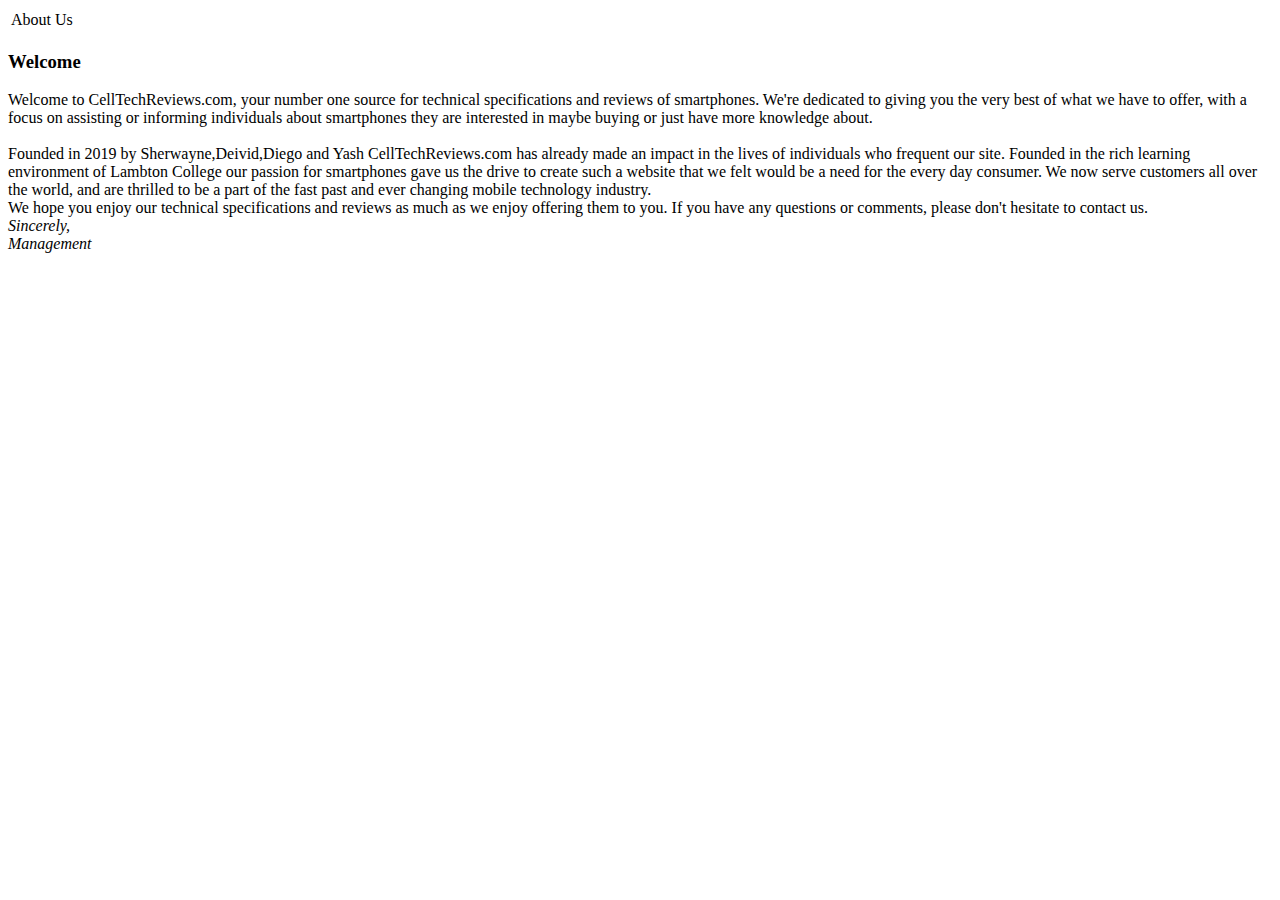
==== views/AboutUs.html @ 11707414 "Changing the entire project" ====
<!DOCTYPE html>
<!-- This website template was created by: Deivid Mafra, Sherwayne Palmer, Diego Perez, Yash Deepak 05/03/2019 -->
<html lang="en">

<head>
	<title>About Us</title>
	<meta charset="utf-8">
</head>
<input type="hidden" id="pageIdent" value="aboutUsPage">

<table class="page_header">
  <tr>
    <td>About Us</td>
  </tr>
</table>

<article id="aboutus_main">
<h3>Welcome</h3>

	Welcome to CellTechReviews.com, your number one source for technical specifications and reviews of smartphones.
    We're dedicated to giving you the very best of what we have to offer, with a focus on assisting or informing
    individuals about
    smartphones they are interested in maybe buying or just have more knowledge about.
    <br />
    <br />
    Founded in 2019 by Sherwayne,Deivid,Diego and Yash CellTechReviews.com has already made an impact in the lives of
    individuals
    who frequent our site. Founded in the rich learning environment of Lambton College our passion for smartphones gave
    us the drive to create such a website
    that we felt would be a need for the every day consumer. We now serve customers all over the world, and are
    thrilled to be a part of the fast past and ever changing mobile technology industry.
  <br>

    We hope you enjoy our technical specifications and reviews as much as we enjoy offering them to you. If you have any
    questions or comments, please don't hesitate to contact us.


  <br />
  <cite>
    Sincerely, <br />
    Management
  </cite>

</article>

</html>
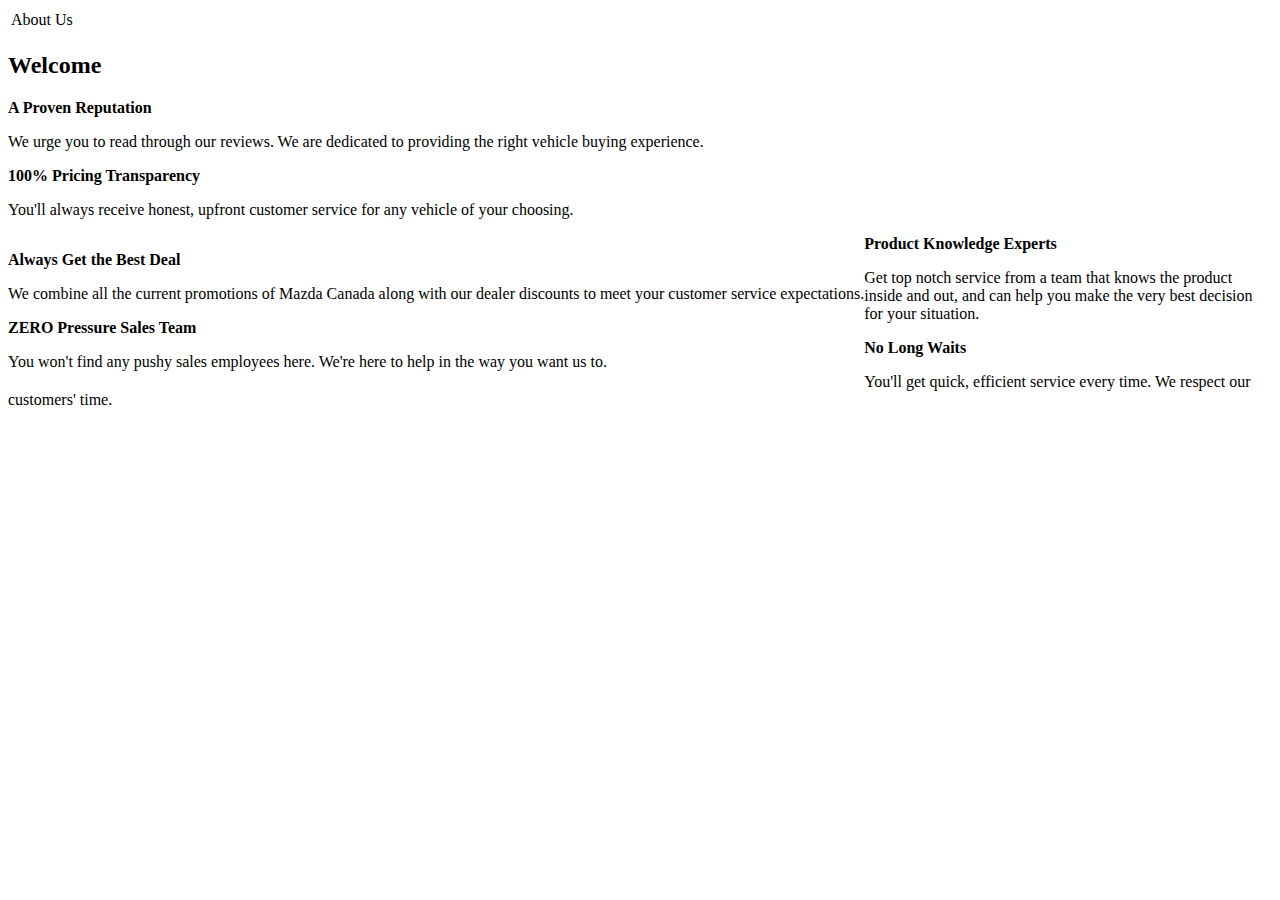
==== commit cbfecb08: "AboutUs page is done" ====
--- a/views/AboutUs.html
+++ b/views/AboutUs.html
@@ -9,37 +9,80 @@
 <input type="hidden" id="pageIdent" value="aboutUsPage">
 
 <table class="page_header">
-  <tr>
-    <td>About Us</td>
-  </tr>
+	<tr>
+		<td>About Us</td>
+	</tr>
 </table>
 
 <article id="aboutus_main">
-<h3>Welcome</h3>
+	<h2 class="text-center">Welcome</h2>
 
-	Welcome to CellTechReviews.com, your number one source for technical specifications and reviews of smartphones.
-    We're dedicated to giving you the very best of what we have to offer, with a focus on assisting or informing
-    individuals about
-    smartphones they are interested in maybe buying or just have more knowledge about.
-    <br />
-    <br />
-    Founded in 2019 by Sherwayne,Deivid,Diego and Yash CellTechReviews.com has already made an impact in the lives of
-    individuals
-    who frequent our site. Founded in the rich learning environment of Lambton College our passion for smartphones gave
-    us the drive to create such a website
-    that we felt would be a need for the every day consumer. We now serve customers all over the world, and are
-    thrilled to be a part of the fast past and ever changing mobile technology industry.
-  <br>
+	<div style="float: none;">
+		<div class="left-about">
+			<p>
+				<strong>A Proven Reputation</strong>
+			</p>
+			<p>
+				We urge you to read through our reviews. We are dedicated to providing the right vehicle buying
+				experience.
+			</p>
+		</div>
 
-    We hope you enjoy our technical specifications and reviews as much as we enjoy offering them to you. If you have any
-    questions or comments, please don't hesitate to contact us.
+		<div class="right-about">
+			<p>
+				<strong>100% Pricing Transparency</strong>
+			</p>
+			<p>
+				You'll always receive honest, upfront customer service for any vehicle of your choosing.
+			</p>
+		</div>
 
+	</div>
 
-  <br />
-  <cite>
-    Sincerely, <br />
-    Management
-  </cite>
+	<div style="float: left">
+		<div class="left-about">
+			<p>
+				<strong>Always Get the Best Deal</strong>
+			</p>
+			<p>
+				We combine all the current promotions of Mazda Canada along with our dealer discounts to meet your
+				customer
+				service expectations.
+			</p>
+		</div>
+
+		<div class="right-about">
+			<p>
+				<strong>ZERO Pressure Sales Team</strong>
+			</p>
+			<p>
+				You won't find any pushy sales employees here. We're here to help in the way you want us to.
+			</p>
+		</div>
+	</div>
+
+	<div>
+		<div class="left-about">
+			<p>
+				<strong>Product Knowledge Experts</strong>
+			</p>
+			<p>
+				Get top notch service from a team that knows the product inside and out, and can help you make the very
+				best
+				decision for your situation.
+			</p>
+		</div>
+
+		<div class="right-about">
+			<p>
+				<strong>No Long Waits</strong>
+			</p>
+			<p>
+				You'll get quick, efficient service every time. We respect our customers' time.
+			</p>
+		</div>
+	</div>
+
 
 </article>
 
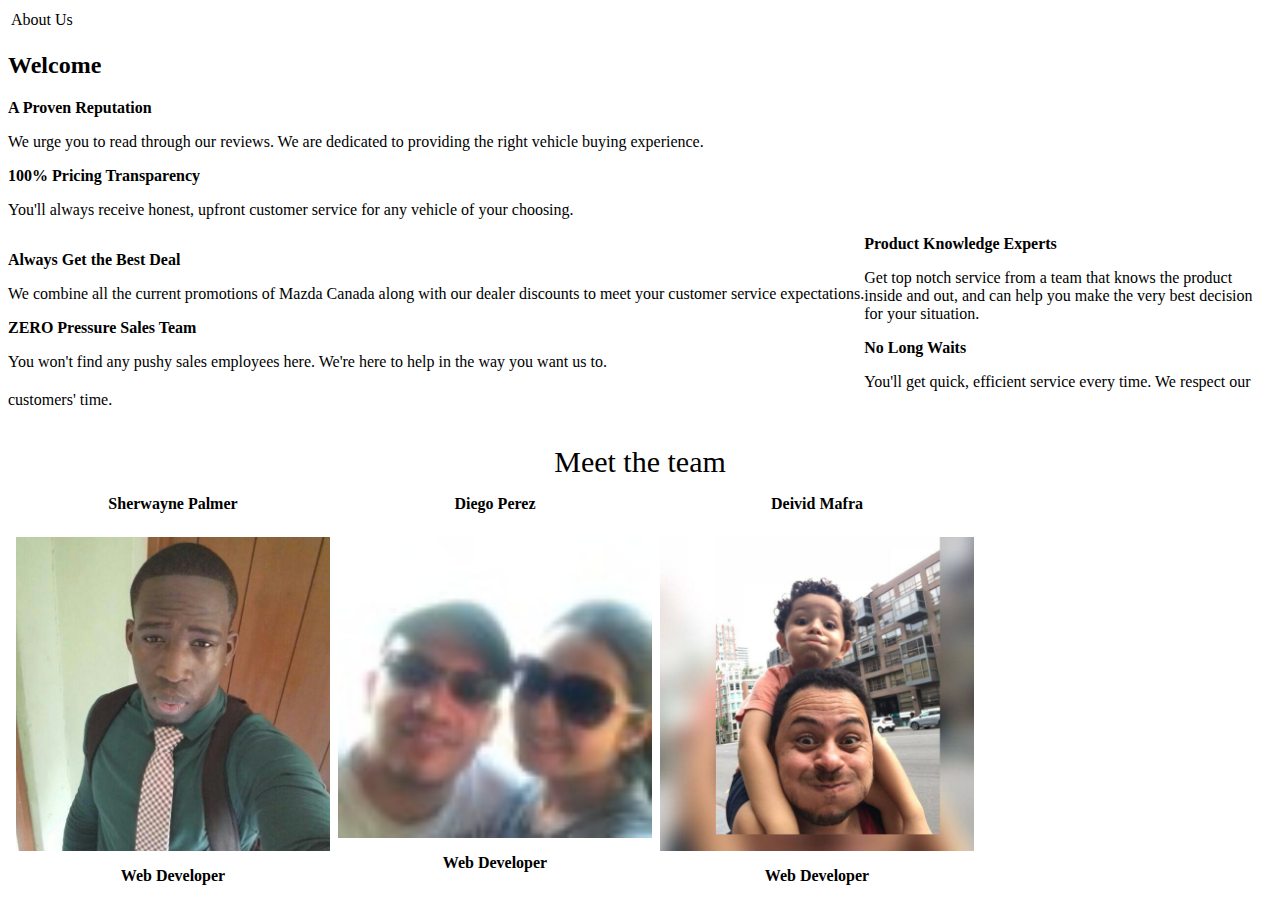
==== commit 7d75d1ee: "About Us" ====
--- a/views/AboutUs.html
+++ b/views/AboutUs.html
@@ -3,87 +3,105 @@
 <html lang="en">
 
 <head>
-	<title>About Us</title>
-	<meta charset="utf-8">
+    <title>About Us</title>
+    <meta charset="utf-8">
+    <link rel="stylesheet" type="text/css" href="../css/about//about.css">
 </head>
 <input type="hidden" id="pageIdent" value="aboutUsPage">
 
 <table class="page_header">
-	<tr>
-		<td>About Us</td>
-	</tr>
+    <tr>
+        <td>About Us</td>
+    </tr>
 </table>
 
 <article id="aboutus_main">
-	<h2 class="text-center">Welcome</h2>
+    <h2 class="text-center">Welcome</h2>
 
-	<div style="float: none;">
-		<div class="left-about">
-			<p>
-				<strong>A Proven Reputation</strong>
-			</p>
-			<p>
-				We urge you to read through our reviews. We are dedicated to providing the right vehicle buying
-				experience.
-			</p>
-		</div>
+    <div style="float: none;">
+        <div class="left-about">
+            <p>
+                <strong>A Proven Reputation</strong>
+            </p>
+            <p>
+                We urge you to read through our reviews. We are dedicated to providing the right vehicle buying experience.
+            </p>
+        </div>
 
-		<div class="right-about">
-			<p>
-				<strong>100% Pricing Transparency</strong>
-			</p>
-			<p>
-				You'll always receive honest, upfront customer service for any vehicle of your choosing.
-			</p>
-		</div>
+        <div class="right-about">
+            <p>
+                <strong>100% Pricing Transparency</strong>
+            </p>
+            <p>
+                You'll always receive honest, upfront customer service for any vehicle of your choosing.
+            </p>
+        </div>
 
-	</div>
+    </div>
 
-	<div style="float: left">
-		<div class="left-about">
-			<p>
-				<strong>Always Get the Best Deal</strong>
-			</p>
-			<p>
-				We combine all the current promotions of Mazda Canada along with our dealer discounts to meet your
-				customer
-				service expectations.
-			</p>
-		</div>
+    <div style="float: left">
+        <div class="left-about">
+            <p>
+                <strong>Always Get the Best Deal</strong>
+            </p>
+            <p>
+                We combine all the current promotions of Mazda Canada along with our dealer discounts to meet your customer service expectations.
+            </p>
+        </div>
 
-		<div class="right-about">
-			<p>
-				<strong>ZERO Pressure Sales Team</strong>
-			</p>
-			<p>
-				You won't find any pushy sales employees here. We're here to help in the way you want us to.
-			</p>
-		</div>
-	</div>
+        <div class="right-about">
+            <p>
+                <strong>ZERO Pressure Sales Team</strong>
+            </p>
+            <p>
+                You won't find any pushy sales employees here. We're here to help in the way you want us to.
+            </p>
+        </div>
+    </div>
 
-	<div>
-		<div class="left-about">
-			<p>
-				<strong>Product Knowledge Experts</strong>
-			</p>
-			<p>
-				Get top notch service from a team that knows the product inside and out, and can help you make the very
-				best
-				decision for your situation.
-			</p>
-		</div>
+    <div>
+        <div class="left-about">
+            <p>
+                <strong>Product Knowledge Experts</strong>
+            </p>
+            <p>
+                Get top notch service from a team that knows the product inside and out, and can help you make the very best decision for your situation.
+            </p>
+        </div>
 
-		<div class="right-about">
-			<p>
-				<strong>No Long Waits</strong>
-			</p>
-			<p>
-				You'll get quick, efficient service every time. We respect our customers' time.
-			</p>
-		</div>
-	</div>
+        <div class="right-about">
+            <p>
+                <strong>No Long Waits</strong>
+            </p>
+            <p>
+                You'll get quick, efficient service every time. We respect our customers' time.
+            </p>
+        </div>
+    </div>
+</article>
+
+<div style="text-align:center;padding-top:20px;float:left;">
+    <div>
+        <span style="font-size:30px"> Meet the team</span>
+        <div class="row" style="font-weight:bold">
+            <div class="column">
+                <p>Sherwayne Palmer</p>
+                <img src="../images/wayne.jpeg">
+                <p>Web Developer</p>
+            </div>
+            <div class="column">
+                <p>Diego Perez</p>
+                <img src="../images/diego-perez.jpg">
+                <p>Web Developer</p>
+            </div>
+            <div class="column">
+                <p>Deivid Mafra</p>
+                <img src="../images/deivid.png">
+                <p>Web Developer</p>
+            </div>
+        </div>
+    </div>
+</div>
 
 
-</article>
-
 </html>--- a/css/about/about.css
+++ b/css/about/about.css
@@ -0,0 +1,19 @@
+.row {
+            display: flex;
+            flex-wrap: wrap;
+            padding: 0 4px;
+        }
+        /* Create four equal columns that sits next to each other */
+        
+        .column {
+            flex: 25%;
+            max-width: 25%;
+            padding: 0 4px;
+        }
+        
+        .column img {
+            margin-top: 8px;
+            vertical-align: middle;
+            width: 100%;
+        }
+        